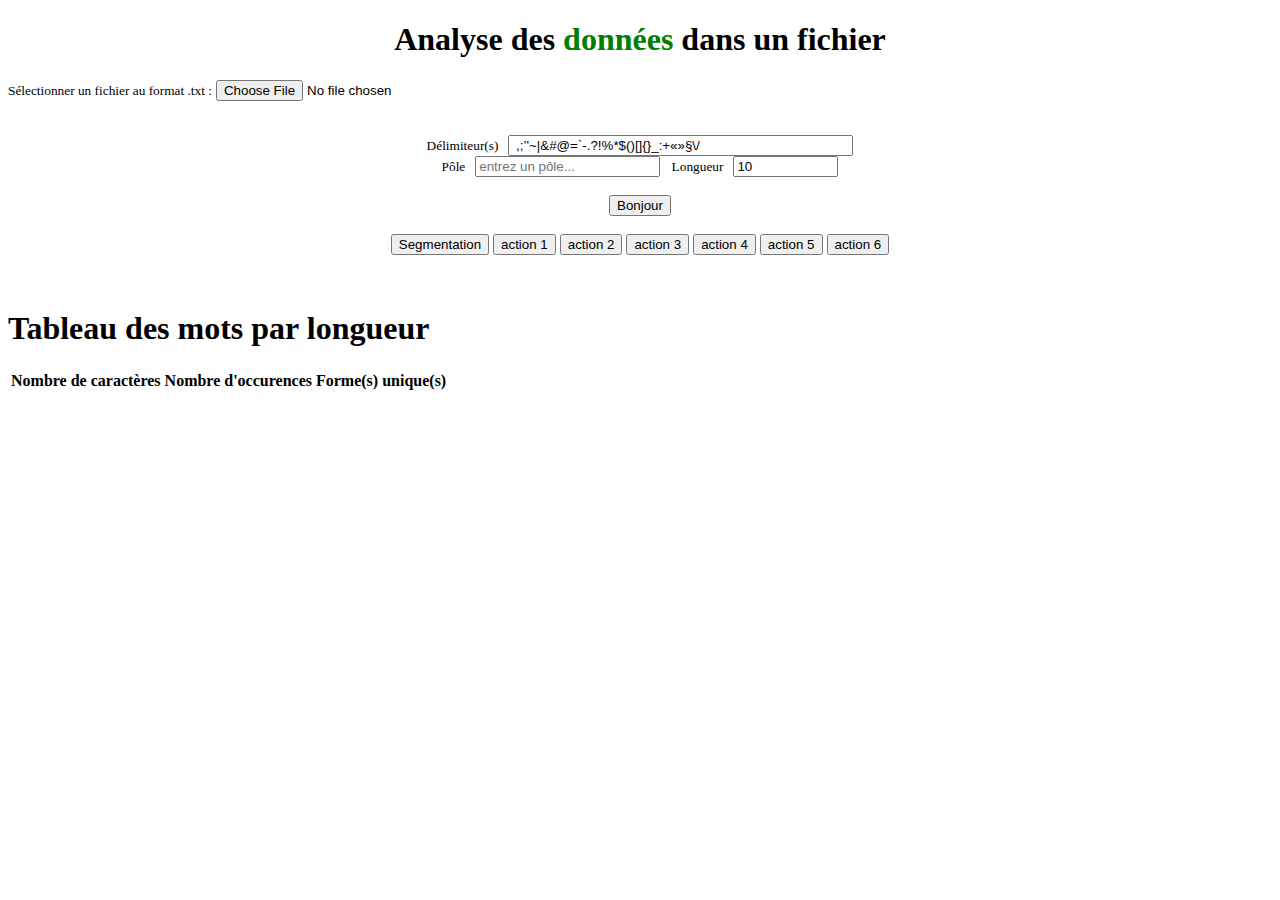
==== assets/devoirs/readerfile.html @ 244ed597 "Add files via upload" ====
<!DOCTYPE html>
<html>

<head>
    <meta charset="UTF-8">
    <link rel="shortcut icon" href="http://www.tal.univ-paris3.fr/plurital/logo.ico">
    <title>Lecture des données dans un fichier...</title>
    <script type="text/javascript" language="javascript" src="D:\OneDrive\Études\Sciences du Langage\Licence 3\L3 - S6\05 - Humanités Numériques\03 - Programmation pour les Humanités Numériques\Site Internet\assets\js\code.js"></script>
    <link rel="stylesheet" href="D:\OneDrive\Études\Sciences du Langage\Licence 3\L3 - S6\05 - Humanités Numériques\03 - Programmation pour les Humanités Numériques\Site Internet\assets\css\monstyle.css">
</head>


<body>
    <div id="page">
        <div id="container">
            <h1 style="text-align:center;">Analyse des <span style="color:green">données</span> dans un fichier</h1>

            <div id="page-wrapper">
                <div>
                    <span>
                        <label for="fileInput" class="btn"><small>Sélectionner un fichier au format .txt
                            :</small></label>
                        <input id="fileInput" type="file" accept="text/plain" name="Fichier (.txt)" />
                    </span>
                </div>
                <br />
                <p style="text-align:center;">
                    <small>
                        <label for="delimID" class="mylabel">Délimiteur(s)</label>
                        &nbsp;
                        <input type="text" value=" ,;’'~|&#@=`-.?!%*$()[]{}_:+«»§\/" name="delim" id="delimID" size="40" />
                    </small>
                    <br />
                    <small>
                        <label for="poleID" class="mylabel">Pôle</label>
                        &nbsp;
                        <input type="text" placeholder="entrez un pôle..." name="pole" id="poleID" size="20" />
                    </small>
                        &nbsp;
                    <small>
                        <label for="lgID" class="mylabel">Longueur</label>
                        &nbsp;
                        <input type="text" value="10" name="lg" id="lgID" size="10" />
                    </small>
                    <br />
                    <br />
                    <button onclick="alert('bonjour');"><span>Bonjour</span></button>
                    <br />
                    <br />
                    <button class="submit" id="segmentButton" onclick="segmentation_mots()"><span>Segmentation</span></button>
                    <button class="submit" onclick="alert('Je ne fais rien, changez-moi !');"><span>action 1</span></button>
                    <button class="submit" onclick="alert('Je ne fais rien, changez-moi !')"><span>action 2</span></button>
                    <button class="submit" onclick="alert('Je ne fais rien, changez-moi !')"><span>action 3</span></button>
                    <button class="submit" onclick="alert('Je ne fais rien, changez-moi !')"><span>action 4</span></button>
                    <button class="submit" onclick="alert('Je ne fais rien, changez-moi !')"><span>action 5</span></button>
                    <button class="submit" onclick="alert('Je ne fais rien, changez-moi !')"><span>action 6</span></button>
                </p>
            </div>
            <div id="logger" style="width:100%"></div>
            <br />
            <div id="Global">
                <div id="fileDisplayArea"></div>
                <div id="page_analysis">
                    <h1>Tableau des mots par longueur</h1>
                    <table id="tableau_mots">
                        <thead>
                            <tr>
                                <th>Nombre de caractères</th>
                                <th>Nombre d'occurences</th>
                                <th>Forme(s) unique(s)</th>
                            </tr>
                        </thead>
                        <tbody id="tableau_body">
                        </tbody>
                    </table>
                </div>
            </div>
        </div>
    </div>
    <script type="text/javascript" language="javascript" src="D:\OneDrive\Études\Sciences du Langage\Licence 3\L3 - S6\05 - Humanités Numériques\03 - Programmation pour les Humanités Numériques\Site Internet\assets\js\code.js"></script>
</body>
</html>
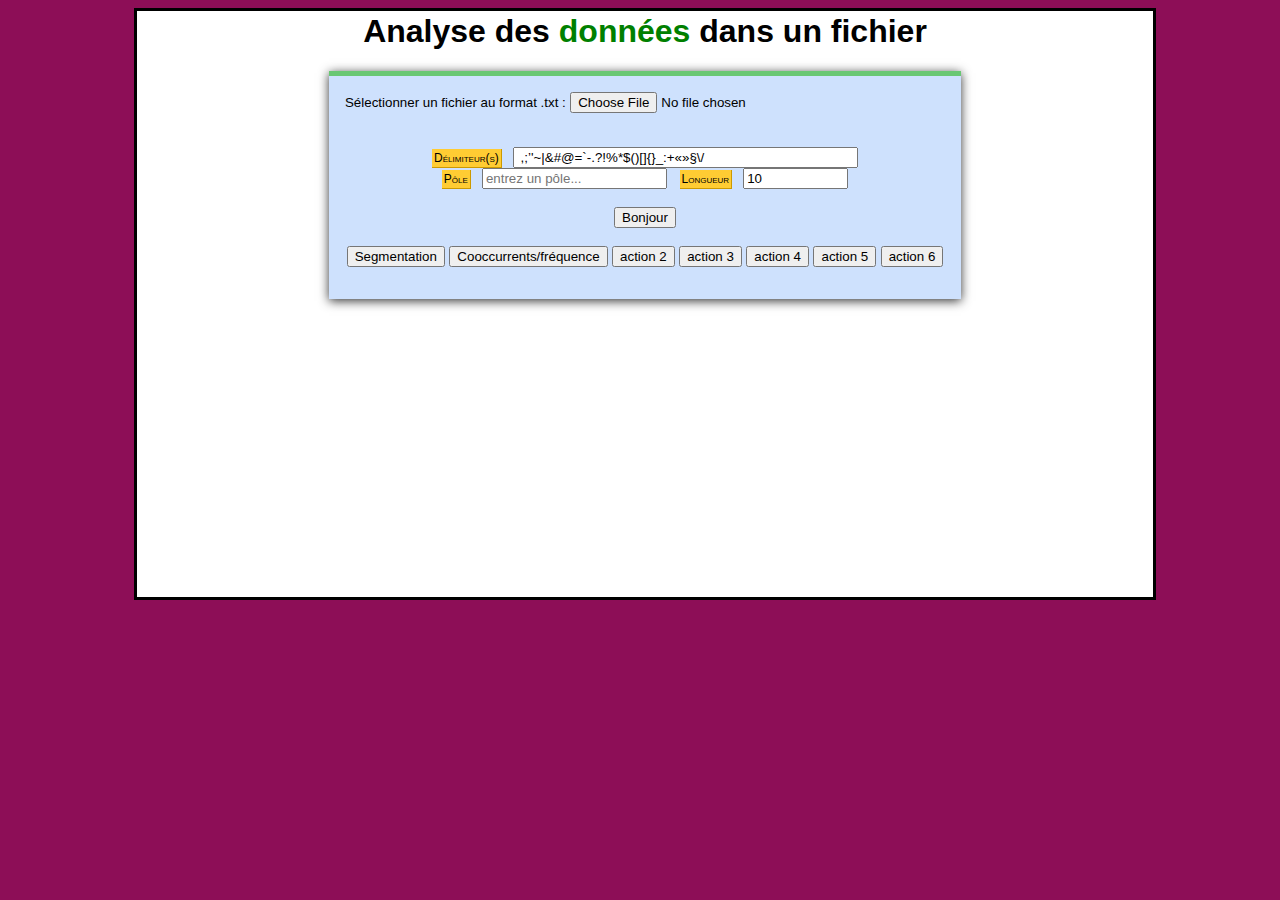
==== commit 5ea2789b: "Update readerfile.html" ====
--- a/assets/devoirs/readerfile.html
+++ b/assets/devoirs/readerfile.html
@@ -2,13 +2,12 @@
 <html>
 
 <head>
-    <meta charset="UTF-8">
+    <meta charset="utf-8">
     <link rel="shortcut icon" href="http://www.tal.univ-paris3.fr/plurital/logo.ico">
     <title>Lecture des données dans un fichier...</title>
-    <script type="text/javascript" language="javascript" src="D:\OneDrive\Études\Sciences du Langage\Licence 3\L3 - S6\05 - Humanités Numériques\03 - Programmation pour les Humanités Numériques\Site Internet\assets\js\code.js"></script>
-    <link rel="stylesheet" href="D:\OneDrive\Études\Sciences du Langage\Licence 3\L3 - S6\05 - Humanités Numériques\03 - Programmation pour les Humanités Numériques\Site Internet\assets\css\monstyle.css">
+    <script type="text/javascript" language="javascript" src="../js/code.js"></script>
+    <link  type="text/css" href="../css/monstyle.css" rel="stylesheet" />
 </head>
-
 
 <body>
     <div id="page">
@@ -19,7 +18,7 @@
                 <div>
                     <span>
                         <label for="fileInput" class="btn"><small>Sélectionner un fichier au format .txt
-                            :</small></label>
+                                :</small></label>
                         <input id="fileInput" type="file" accept="text/plain" name="Fichier (.txt)" />
                     </span>
                 </div>
@@ -36,7 +35,7 @@
                         &nbsp;
                         <input type="text" placeholder="entrez un pôle..." name="pole" id="poleID" size="20" />
                     </small>
-                        &nbsp;
+                    &nbsp;
                     <small>
                         <label for="lgID" class="mylabel">Longueur</label>
                         &nbsp;
@@ -47,8 +46,8 @@
                     <button onclick="alert('bonjour');"><span>Bonjour</span></button>
                     <br />
                     <br />
-                    <button class="submit" id="segmentButton" onclick="segmentation_mots()"><span>Segmentation</span></button>
-                    <button class="submit" onclick="alert('Je ne fais rien, changez-moi !');"><span>action 1</span></button>
+                    <button id="segmentation" class="submit" onclick="calculateAndDisplayStatistics();"><span>Segmentation</span></button>
+                    <button id="cooccurrence" class="submit" onclick="calculateAndDisplayCoocurents();"><span>Cooccurrents/fréquence</span></button>
                     <button class="submit" onclick="alert('Je ne fais rien, changez-moi !')"><span>action 2</span></button>
                     <button class="submit" onclick="alert('Je ne fais rien, changez-moi !')"><span>action 3</span></button>
                     <button class="submit" onclick="alert('Je ne fais rien, changez-moi !')"><span>action 4</span></button>
@@ -60,23 +59,9 @@
             <br />
             <div id="Global">
                 <div id="fileDisplayArea"></div>
-                <div id="page_analysis">
-                    <h1>Tableau des mots par longueur</h1>
-                    <table id="tableau_mots">
-                        <thead>
-                            <tr>
-                                <th>Nombre de caractères</th>
-                                <th>Nombre d'occurences</th>
-                                <th>Forme(s) unique(s)</th>
-                            </tr>
-                        </thead>
-                        <tbody id="tableau_body">
-                        </tbody>
-                    </table>
-                </div>
+                <div id="page-analysis"></div>
             </div>
         </div>
     </div>
-    <script type="text/javascript" language="javascript" src="D:\OneDrive\Études\Sciences du Langage\Licence 3\L3 - S6\05 - Humanités Numériques\03 - Programmation pour les Humanités Numériques\Site Internet\assets\js\code.js"></script>
 </body>
 </html>
--- a/assets/css/monstyle.css
+++ b/assets/css/monstyle.css
@@ -0,0 +1,87 @@
+html {
+	font-family: Helvetica, Arial, sans-serif;
+	font-size: 100%;
+	background: rgb(141, 14, 87);
+}
+
+.mylabel {
+	background-color: rgb(255, 204, 51);
+	font-family: arial,helvetica,sans-serif;
+	font-variant: small-caps;
+	font-size: 90%;
+	padding: 2px;
+	border-right: 1px solid rgb(204, 153, 0);
+	border-bottom: 1px solid rgb(204, 153, 0);
+}
+
+.infolog {
+	text-align:center;
+	border: 2pt solid rgb(0, 128, 0);
+	padding: 1pt;
+	margin-left: 0px;
+	margin-right: 0px;
+	background: rgb(128, 255, 128);
+}
+
+.errorlog {
+	text-align:center;
+	border: 2pt solid rgb(255, 0, 0);
+	padding: 2pt;
+	margin-left: 0px;
+	margin-right: 0px;
+	background-color: rgb(255, 96, 96);
+}
+
+#page  {
+	position: relative;
+	min-height: 100%;
+}
+
+#container {
+	background-color: white;
+	border: 3px solid black;
+	padding: 2px;
+	padding-bottom: 5%; 
+	width: 80%;
+	margin-left:10%;
+	height: 100%;
+	min-height: 100%;
+	position: relative;
+}
+
+#page-wrapper {
+	width: 600px;
+	background: #cee1fd;
+	padding: 1em;
+	margin: 1em auto;
+	border-top: 5px solid #69c773;
+	box-shadow: 0 2px 10px rgba(0,0,0,0.8);
+}
+
+#Global {
+	margin-right: auto; 
+	margin-left: auto; 
+	width: 80%; 
+	border: 3px; 
+	display:table;
+}
+#Global #fileDisplayArea {
+	float:left;
+	width:48%;
+	background: #FFF;
+	font-size:0.6em;
+	height:200px;
+	overflow:scroll;
+}
+#Global #page-analysis {
+	margin-left:52%;
+	background: #FFF;
+	height:200px;
+	overflow:scroll;
+}
+
+h1 {
+	margin-top: 0;
+	color:black;
+}
+
